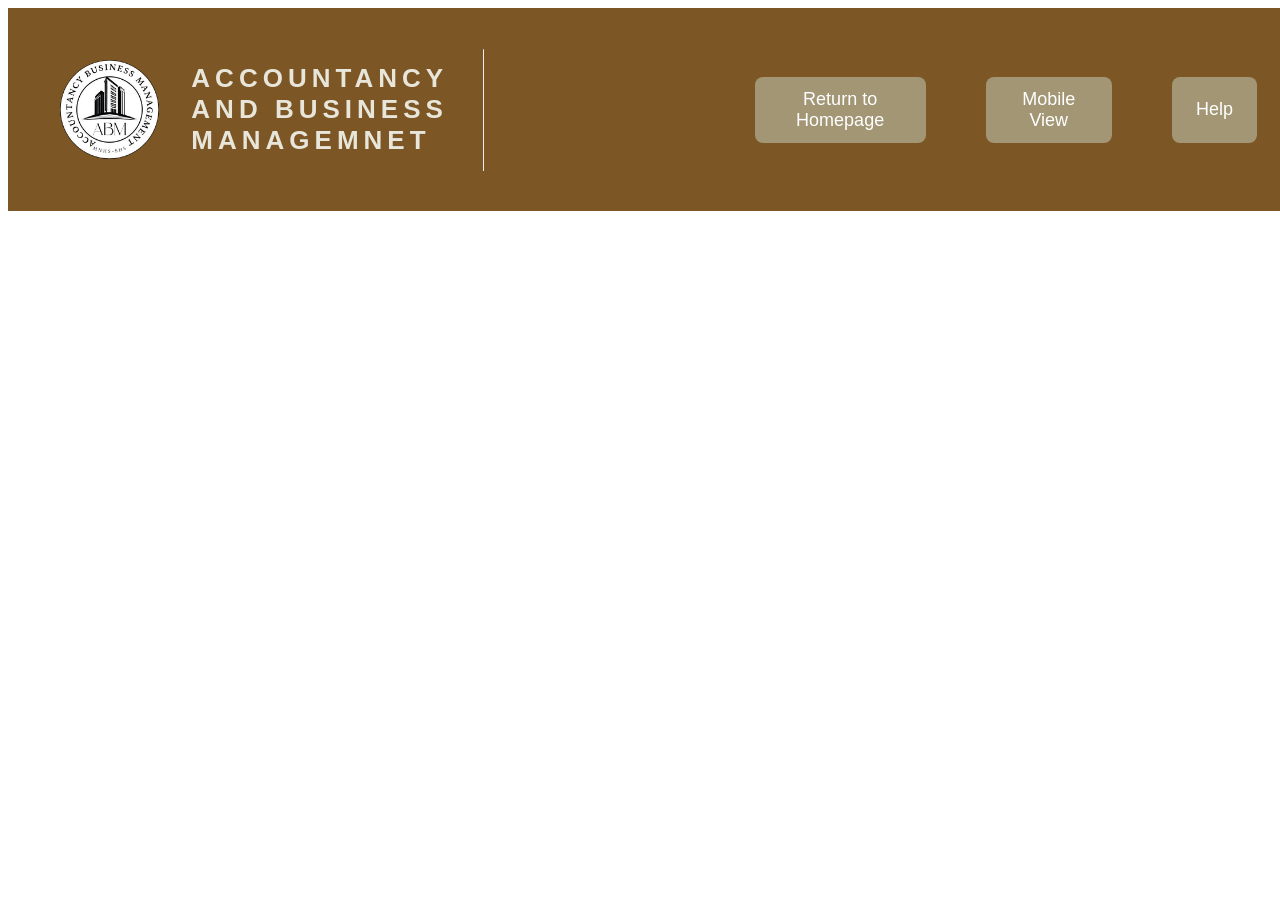
==== abm.html @ a5b4a4bc "Add files via upload" ====
<!DOCTYPE html>
<html lang="en">
    <head>
        <meta charset="UTF-8">
        <meta name="viewport" content="width=device-width, initial-scale=1.0">
        <link rel="stylesheet" href="abm.css">
        <title> ACCOUNTANCY AND BUSINESS MANAGEMENT STRAND</title>
    </head>

    <body>

        <div class="header">
            <div class="header-left">
                <img src="1.png" alt="ABM LOGO" title="ABM LOGO" class="header-logo">
                <h1 class="header-title">ACCOUNTANCY <br> AND BUSINESS <br> MANAGEMNET  </h1>
                <hr class="vertical-hr">
            </div>
            <div class="header-right">
                <a href="./homepage.html"><button class="header-button" title="click me!">Return to Homepage</button></a>
                <button class="header-button" id="mobile-view-button" title="Toggle Mobile View">Mobile View</button>
                <button class="header-button" title="click me!">Help</button>
            </div>
        </div>

        <script>
            document.getElementById('mobile-view-button').addEventListener('click', function() {
                document.body.classList.toggle('mobile-view');
            });
        </script>
        
    </body>
</html>
---- abm.css ----
.header {
    display: flex;
    justify-content: space-between;
    align-items: center;
    width: 100%;
    padding: 30px;
    background-color: #7c5624; /* Brown background color */
}

.header-left {
    display: flex;
    align-items: center;
}

.header-logo {
    width: 20%;
    height: 20%;
    margin-right: 10px;
}

.header-title {
    font-size: 26px;
    font-weight: bold;
    color: #E8E5DA; /* Light color for contrast */
    font-family: 'Lucida Sans', 'Lucida Sans Regular', 'Lucida Grande', 'Lucida Sans Unicode', Geneva, Verdana, sans-serif;
    letter-spacing: 5px;
    text-transform: uppercase;
}

.vertical-hr {
    border-left: 2px black ; /* Creates the vertical line */
    height: 120px;
    margin-left: 35px;
  }
  

.header-right {
    display: flex;
    gap: 40px;
    margin-right: 25px;
}

.header-button {
    display: inline-block;
    padding: 12px 24px;
    font-size: 18px;
    background-color: #A29675;
    color: white;
    border: none;
    border-radius: 8px;
    cursor: pointer;
    transition: transform 0.3s ease-in-out;
    margin-right: 20px;
  }
  
  .header-button:hover {
    transform: scale(1.1); /* Zooms in by 10% */
  }

.header-button:hover {
    background-color: #3b5704;
    color: white;
    
}

/* Mobile view styles */
body.mobile-view {
    transform: scale(0.46); /* Shrink the whole webpage */
    transform-origin: top left;
    width: 200%;
}
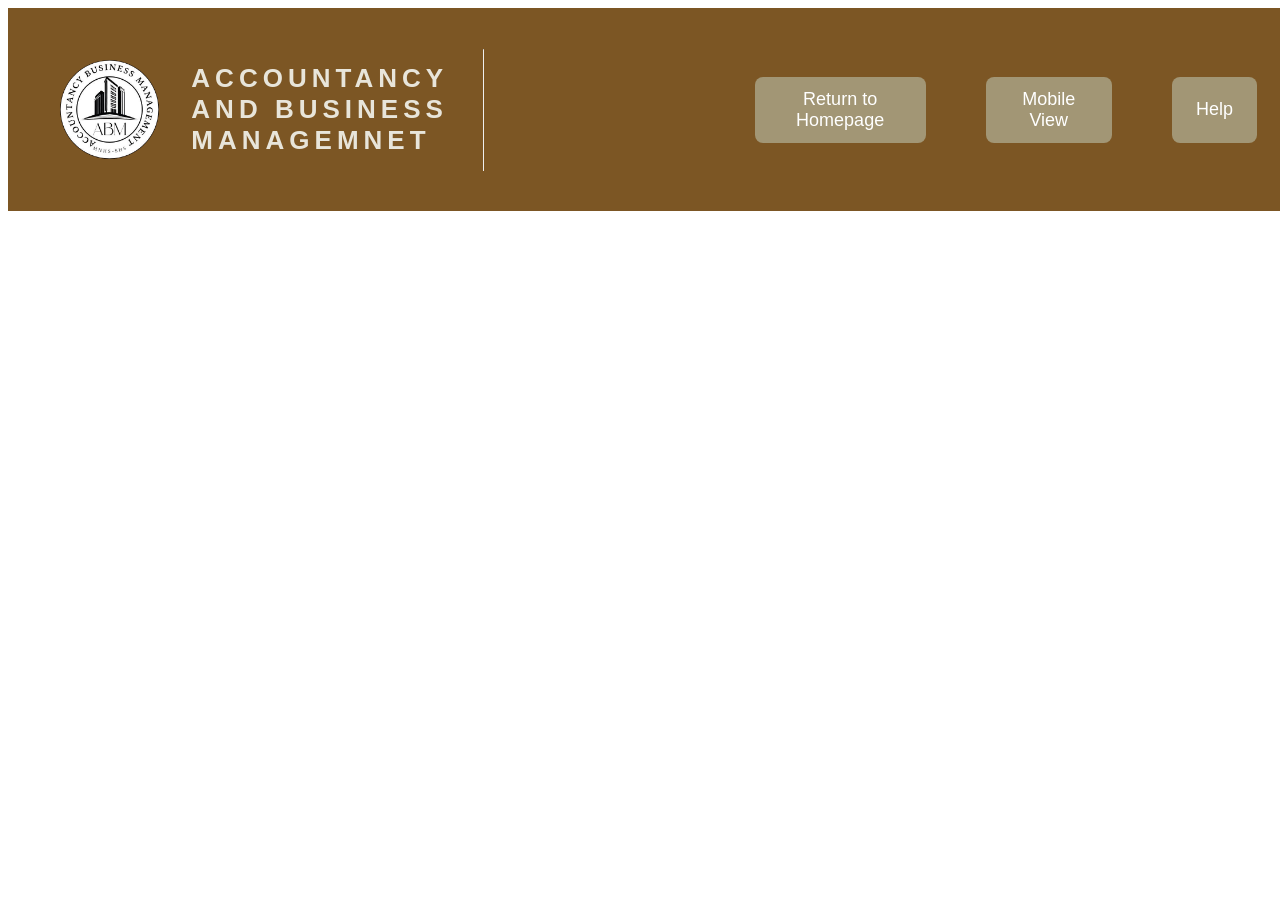
==== commit 2cbe1ecd: "Add files via upload" ====
--- a/abm.html
+++ b/abm.html
@@ -8,6 +8,25 @@
     </head>
 
     <body>
+        
+<div class="background"></div>
+
+<style>
+    .background {
+        position: fixed;
+        top: 0;
+        left: 0;
+        width: 100%;
+        height: 100%;
+        background-image: url('11.jpg');
+        background-size: cover;
+        background-position: center;
+        background-repeat: no-repeat;
+        filter: blur(5px) brightness(0.5);
+        z-index: -1;
+    
+    }
+</style>
 
         <div class="header">
             <div class="header-left">
@@ -16,7 +35,7 @@
                 <hr class="vertical-hr">
             </div>
             <div class="header-right">
-                <a href="./homepage.html"><button class="header-button" title="click me!">Return to Homepage</button></a>
+                <a href="./index.html"><button class="header-button" title="click me!">Return to Homepage</button></a>
                 <button class="header-button" id="mobile-view-button" title="Toggle Mobile View">Mobile View</button>
                 <button class="header-button" title="click me!">Help</button>
             </div>
